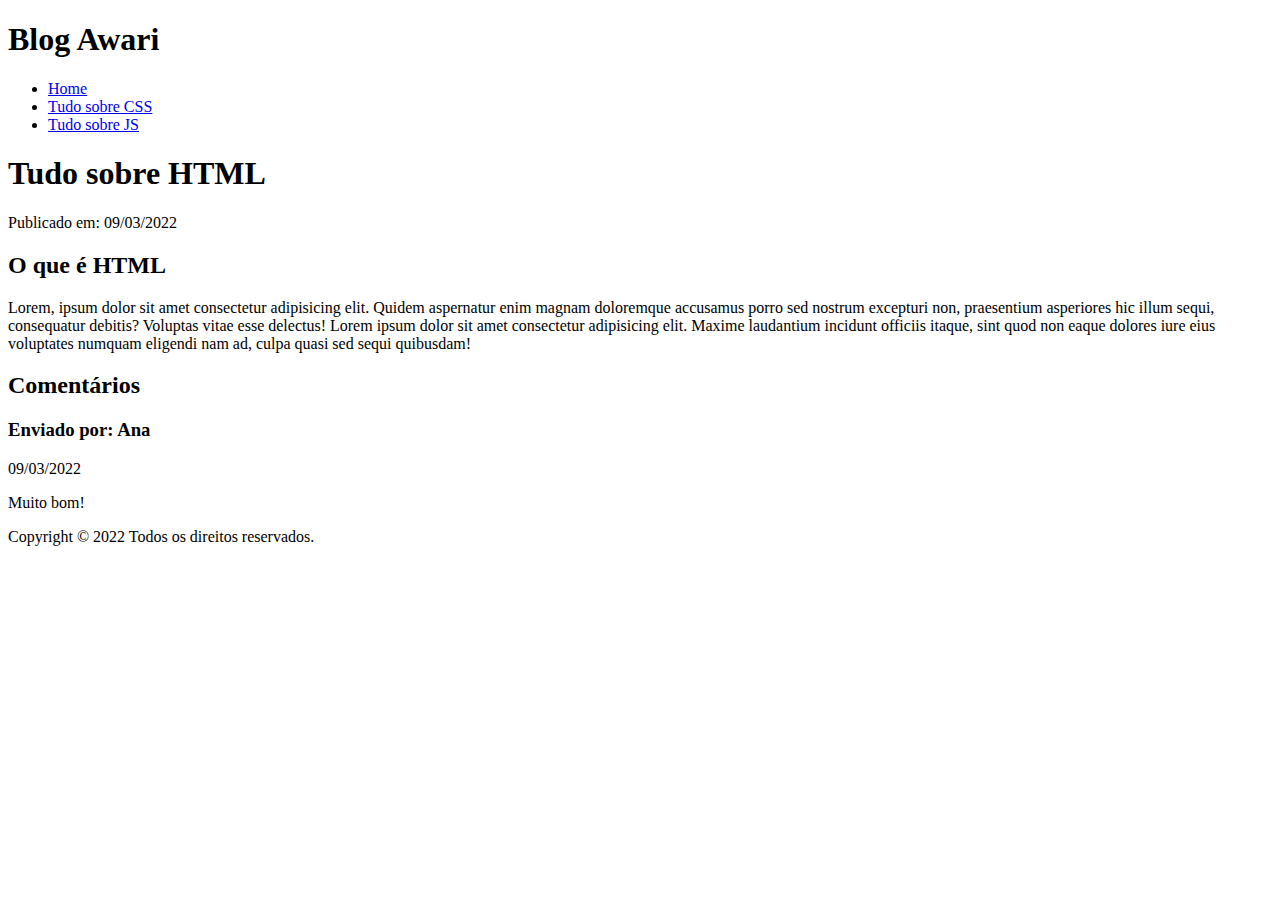
==== index.html @ 1dcc28a0 "Basic struture setup" ====
<!DOCTYPE html>
<html lang="pt-BR">
  <head>
    <meta charset="UTF-8" />
    <meta http-equiv="X-UA-Compatible" content="IE=edge" />
    <meta name="viewport" content="width=device-width, initial-scale=1.0" />

    <link rel="shortcut icon" href="#" />
    <title>Blog Awari - tudo sobre HTML</title>
  </head>
  <body>
    <header>
      <h1>Blog Awari</h1>
    </header>
    <nav>
      <ul>
        <li><a href="index.html">Home</a></li>
        <li><a href="tudo-sobre-css.html">Tudo sobre CSS</a></li>
        <li><a href="tudo-sobre-js.html">Tudo sobre JS</a></li>
      </ul>
    </nav>
    <article>
      <header>
        <h1>Tudo sobre HTML</h1>
        <p>Publicado em: 09/03/2022</p>
      </header>
      <h2>O que é HTML</h2>
      <p>
        Lorem, ipsum dolor sit amet consectetur adipisicing elit. Quidem
        aspernatur enim magnam doloremque accusamus porro sed nostrum excepturi
        non, praesentium asperiores hic illum sequi, consequatur debitis?
        Voluptas vitae esse delectus! Lorem ipsum dolor sit amet consectetur
        adipisicing elit. Maxime laudantium incidunt officiis itaque, sint quod
        non eaque dolores iure eius voluptates numquam eligendi nam ad, culpa
        quasi sed sequi quibusdam!
      </p>
      <section id="comments"></section>
      <h2>Comentários</h2>
      <article>
        <head>
          <h3>Enviado por: Ana</h3>
          <p>09/03/2022</p>
        </head>
        <p>Muito bom!</p>
      </article>
    </article>
    <footer>
      <p>Copyright © 2022 Todos os direitos reservados.</p>
    </footer>
  </body>
</html>
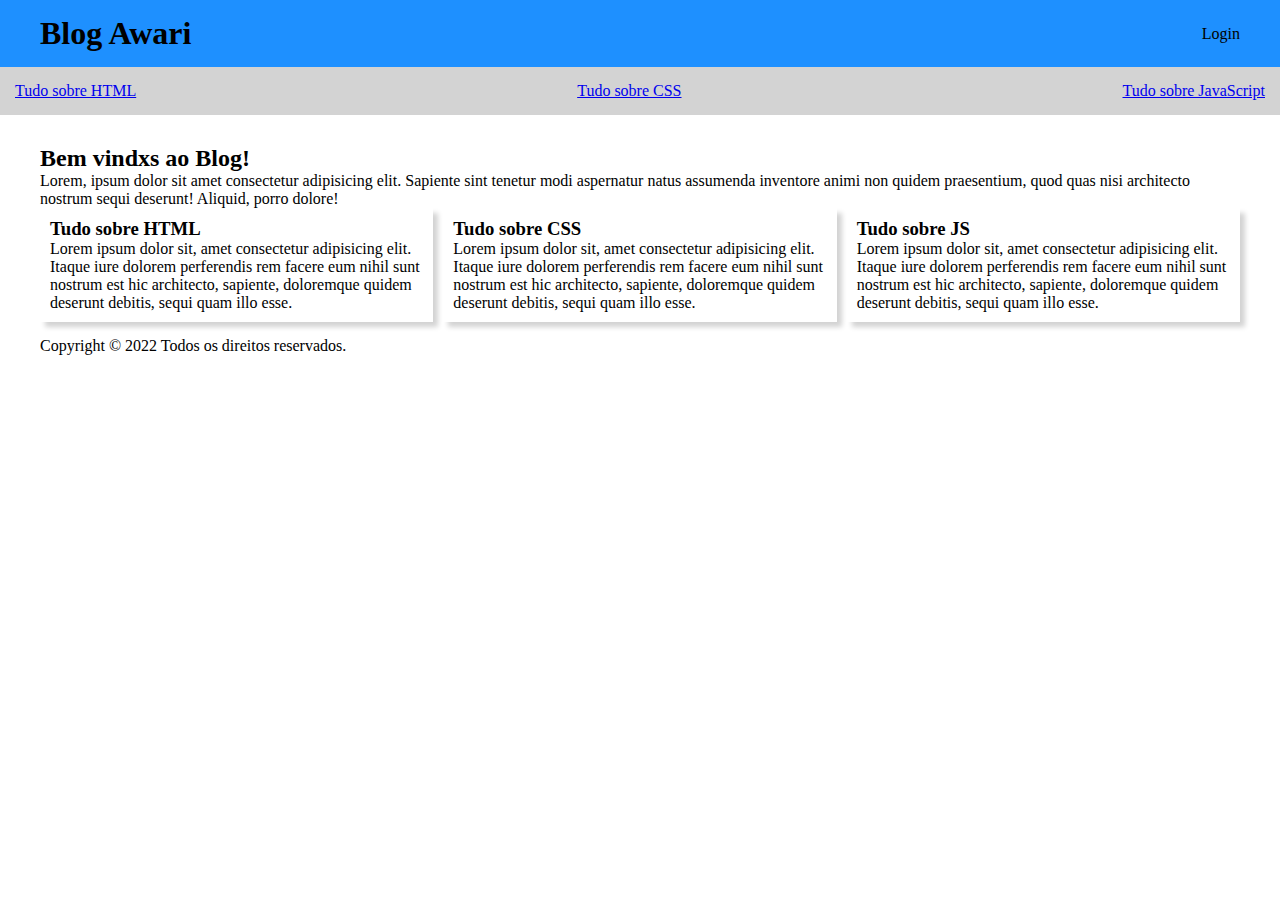
==== commit ff1c5bb4: "Added improvements to layout" ====
--- a/index.html
+++ b/index.html
@@ -1,51 +1,78 @@
 <!DOCTYPE html>
 <html lang="pt-BR">
   <head>
-    <meta charset="UTF-8" />
-    <meta http-equiv="X-UA-Compatible" content="IE=edge" />
+    <title>Blog Awari</title>
+    <meta charset="utf-8" />
     <meta name="viewport" content="width=device-width, initial-scale=1.0" />
-
-    <link rel="shortcut icon" href="#" />
-    <title>Blog Awari - tudo sobre HTML</title>
+    <meta name="description" content="Tudo sobre tecnologia" />
+    <link rel="stylesheet" href="style.css" />
   </head>
   <body>
-    <header>
-      <h1>Blog Awari</h1>
+    <header class="top-bar">
+      <div class="top-bar-container">
+        <h1>Blog Awari</h1>
+        <a>Login</a>
+      </div>
     </header>
-    <nav>
-      <ul>
-        <li><a href="index.html">Home</a></li>
-        <li><a href="tudo-sobre-css.html">Tudo sobre CSS</a></li>
-        <li><a href="tudo-sobre-js.html">Tudo sobre JS</a></li>
-      </ul>
+    <nav class="navigation">
+      <div class="navigation-container">
+        <ul class="menu">
+          <li class="menu-item">
+            <a href="tudo-sobre-html.html">Tudo sobre HTML</a>
+          </li>
+          <li class="menu-item">
+            <a href="tudo-sobre-css.html">Tudo sobre CSS</a>
+          </li>
+          <li class="menu-item">
+            <a href="tudo-sobre-js.html">Tudo sobre JavaScript</a>
+          </li>
+        </ul>
+      </div>
     </nav>
-    <article>
-      <header>
-        <h1>Tudo sobre HTML</h1>
-        <p>Publicado em: 09/03/2022</p>
-      </header>
-      <h2>O que é HTML</h2>
-      <p>
-        Lorem, ipsum dolor sit amet consectetur adipisicing elit. Quidem
-        aspernatur enim magnam doloremque accusamus porro sed nostrum excepturi
-        non, praesentium asperiores hic illum sequi, consequatur debitis?
-        Voluptas vitae esse delectus! Lorem ipsum dolor sit amet consectetur
-        adipisicing elit. Maxime laudantium incidunt officiis itaque, sint quod
-        non eaque dolores iure eius voluptates numquam eligendi nam ad, culpa
-        quasi sed sequi quibusdam!
-      </p>
-      <section id="comments"></section>
-      <h2>Comentários</h2>
-      <article>
-        <head>
-          <h3>Enviado por: Ana</h3>
-          <p>09/03/2022</p>
-        </head>
-        <p>Muito bom!</p>
-      </article>
-    </article>
-    <footer>
-      <p>Copyright © 2022 Todos os direitos reservados.</p>
+    <main class="main">
+      <div class="main-container">
+        <h2>Bem vindxs ao Blog!</h2>
+        <p>
+          Lorem, ipsum dolor sit amet consectetur adipisicing elit. Sapiente
+          sint tenetur modi aspernatur natus assumenda inventore animi non
+          quidem praesentium, quod quas nisi architecto nostrum sequi deserunt!
+          Aliquid, porro dolore!
+        </p>
+        <div class="cards">
+          <div class="card">
+            <h3>Tudo sobre HTML</h3>
+            <p>
+              Lorem ipsum dolor sit, amet consectetur adipisicing elit. Itaque
+              iure dolorem perferendis rem facere eum nihil sunt nostrum est hic
+              architecto, sapiente, doloremque quidem deserunt debitis, sequi
+              quam illo esse.
+            </p>
+          </div>
+          <div class="card">
+            <h3>Tudo sobre CSS</h3>
+            <p>
+              Lorem ipsum dolor sit, amet consectetur adipisicing elit. Itaque
+              iure dolorem perferendis rem facere eum nihil sunt nostrum est hic
+              architecto, sapiente, doloremque quidem deserunt debitis, sequi
+              quam illo esse.
+            </p>
+          </div>
+          <div class="card">
+            <h3>Tudo sobre JS</h3>
+            <p>
+              Lorem ipsum dolor sit, amet consectetur adipisicing elit. Itaque
+              iure dolorem perferendis rem facere eum nihil sunt nostrum est hic
+              architecto, sapiente, doloremque quidem deserunt debitis, sequi
+              quam illo esse.
+            </p>
+          </div>
+        </div>
+      </div>
+    </main>
+    <footer class="footer">
+      <div class="footer-container">
+        <p>Copyright © 2022 Todos os direitos reservados.</p>
+      </div>
     </footer>
   </body>
 </html>
--- a/style.css
+++ b/style.css
@@ -0,0 +1,77 @@
+* {
+  box-sizing: border-box;
+  margin: 0px;
+  padding: 0px;
+}
+.top-bar {
+  background-color: dodgerblue;
+  padding: 15px;
+}
+.top-bar-container {
+  margin: auto;
+  max-width: 1200px;
+  display: flex;
+  justify-content: space-between;
+  align-items: center;
+}
+.navigation {
+  padding: 15px;
+  background-color: lightgrey;
+  margin-bottom: 15px;
+}
+.navigationContainer {
+  max-width: 1200px;
+  margin: auto;
+}
+.menu {
+  display: flex;
+  flex: 1;
+  flex-direction: row;
+  justify-content: space-between;
+  list-style: none;
+  flex-wrap: wrap;
+}
+.menuHome {
+}
+
+.menuAboutCss {
+}
+
+.menuAboutJs {
+}
+.main {
+  padding: 15px;
+}
+.main-container {
+  max-width: 1200px;
+  margin: auto;
+}
+
+.footer {
+  padding: 0px 15px;
+}
+.footer-container {
+  max-width: 1200px;
+  margin: auto;
+}
+
+.cards {
+  display: flex;
+  flex-direction: row;
+  gap: 10px;
+}
+
+.card {
+  box-shadow: 5px 5px 5px lightgray;
+  padding: 10px;
+}
+
+@media (max-width: 768px) {
+  .cards {
+    flex-direction: column;
+  }
+
+  .card {
+    margin-top: 20px;
+  }
+}
